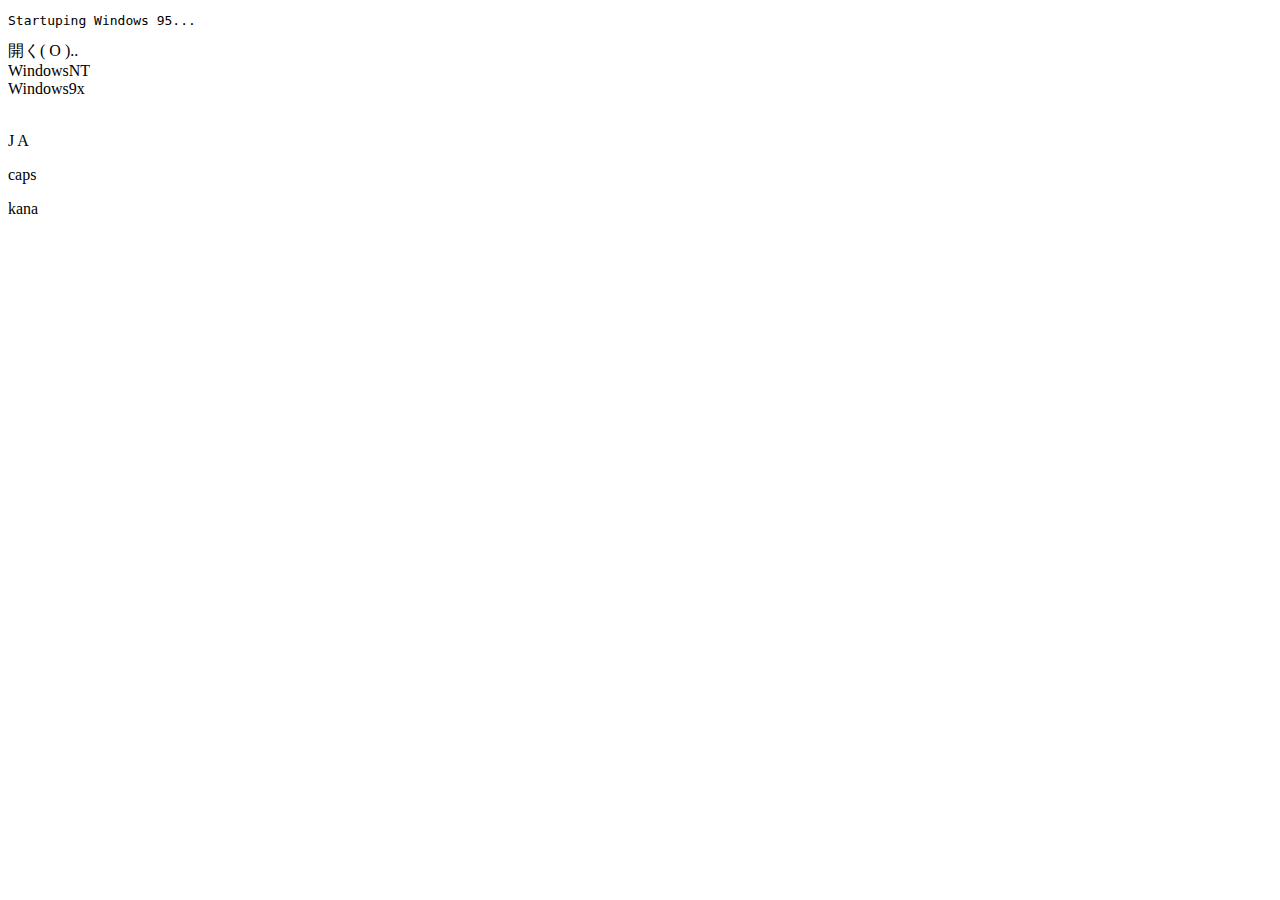
==== index.html @ 7cbf3ab5 "Create index.html" ====
<!DOCTYPE html>
<html lang="ja">
    <head>
        <meta charset="UTF-8" />
        <meta name="viewport" content="width=device-width" />
        <title>Windows 95</title>
        <link rel="stylesheet" href="css/css.css" />
        <link rel="shortcut icon" href="favicon.ico" />
    </head>
    <body>
        <!--ロード画面-->
        <div id="loading">
            <pre class="loadText">Startuping Windows 95...</pre>
        </div>
        <!--右クリックメニュー-->
        <div id="RClickMenu">
            <div class="clickMenu">
                <span>開く(</span>
                <span class="i">O</span>
                <span>)..</span>
            </div>
            <div class="clickMenu">
                <span>WindowsNT</span>
            </div><div class="clickMenu">
                <span>Windows9x</span>
            </div>
        </div>
        <!--PC中核-->
        <div id="PC">
            <!--ショートカット-->
            <div id="deskIcon">
                <div class="desktop"></div>
                <div class="desktop"></div>
                <div class="desktop"></div>
            </div>
            <!--スタートメニュー-->
            <ul id="menus"></ul>
            <!--ウィンドウ-->
            <div id="windows"></div>
            <span id="select-box"></span>
            <!--タスクバー-->
            <footer class="menu-2">
                <div id="start-menu">
                    <img src="image/a.svg" alt="" id="start">
                </div>
                <!---->
                <div id="lang-bar">
                    <span>J </span>
                    <span class="mode">A </span>
                    <span class="any">
                        <p>caps</p>
                        <p>kana</p>
                    </span>
                </div>
                <div id="mail">
                    <pre id="time"></pre>
                </div>
                <div id="taskWin"></div>
                <audio src="sound/win95startup.wav" autoplay id="a"></audio>
                <audio src="sound/TADA--.wav" autoplay id="b"></audio>
            </footer>
        </div>
        <script src="js/script-2.js"></script>
        <script>
            let c = document.getElementsByClassName('startImg')[7];
                function shutdown() {
                    let d = document.getElementById('PC');
                    d.setAttribute('style', '')
                    setTimeout(() => {
                        document.body.style.cursor = 'none'
                        document.body.style.backgroundImage = 'url("image/Boardwalk.svg")'
                        return 1;
                    }, 5000);
                }
            c.addEventListener('click', ()=>{
                shutdown();
                setTimeout(() => {
                    let b = document.getElementById('b');
                    b.play();
                    document.body.style.backgroundColor = 'rgb(0,0,0)';
                    document.body.style.display = 'none';
                    let a = document.querySelector('html');
                    a.style.backgroundColor = 'black';
                    a.style.cursor = 'none';
                }, 10000);
                setTimeout(() => {
                    document.body.innerHTML = '<h1>あなたのコンピューターの電源を切る<br>準備ができました</h1>'
                    document.body.style.display = 'block';
                    setTimeout(() => {
                        window.open("about:blank", "_self").close();
                    }, 10000);
                }, 15000);
            });
            function restart(){
                shutdown();
                let a = document.getElementById('loading');
                a.style.display = 'block';
                document.body.setAttribute('style', 'background-image: none;');
                startUp();
            }
        </script>
    </body>
</html>
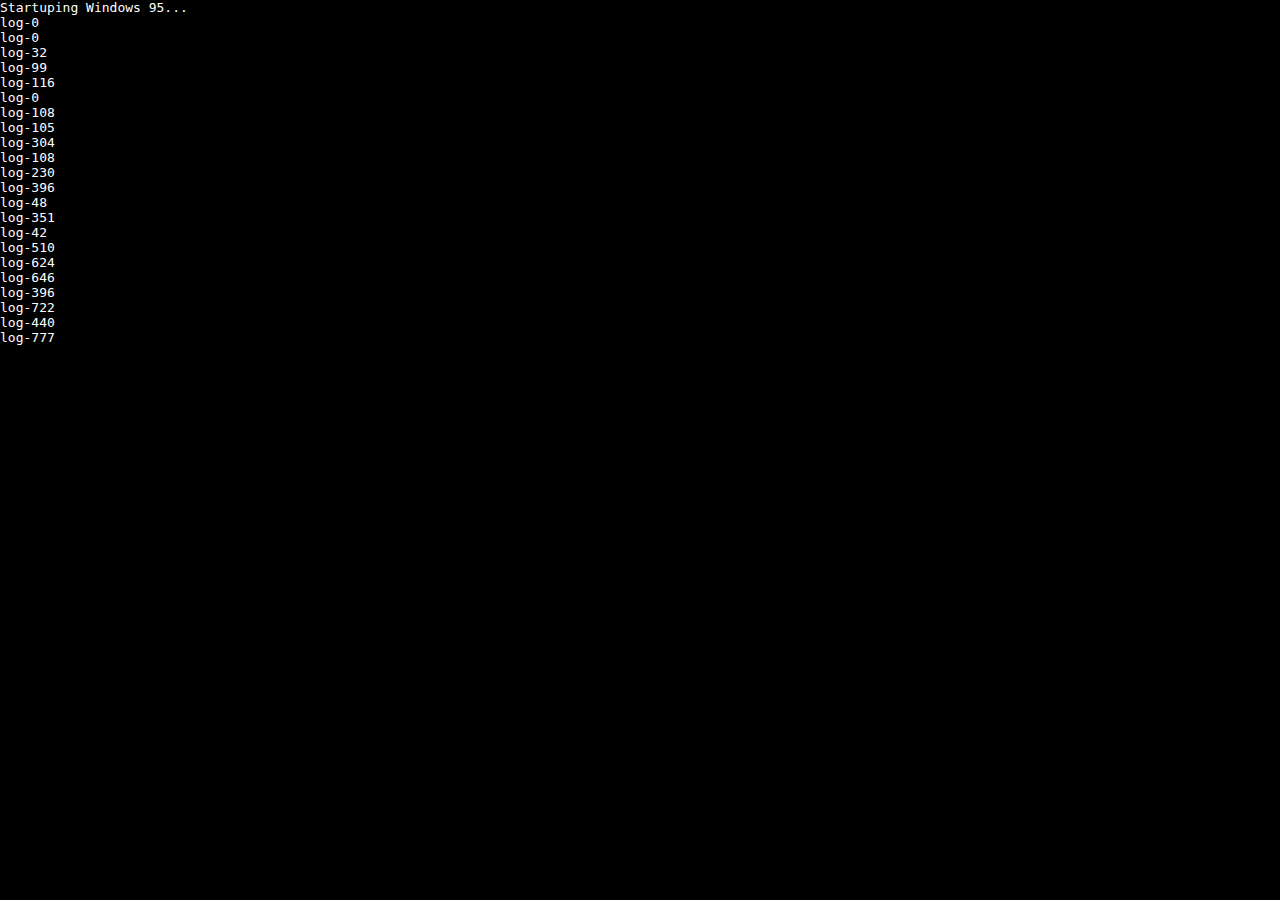
==== commit a1a5e5ec: "Update index.html" ====
--- a/index.html
+++ b/index.html
@@ -56,8 +56,8 @@
                     <pre id="time"></pre>
                 </div>
                 <div id="taskWin"></div>
-                <audio src="sound/win95startup.wav" autoplay id="a"></audio>
-                <audio src="sound/TADA--.wav" autoplay id="b"></audio>
+                <audio src="sound/win95startup.wav" autoplay id="a" muted></audio>
+                <audio src="sound/TADA--.wav" autoplay id="b" muted></audio>
             </footer>
         </div>
         <script src="js/script-2.js"></script>
--- a/css/css.css
+++ b/css/css.css
@@ -0,0 +1,170 @@
+html{
+    cursor: url('../image/cursor.png'), auto;
+}
+body{
+    background-color: black;
+    margin: 0px;
+    user-select: none;
+    min-height: 100%;
+    background-position: center top;
+    width: 100%;
+    background-size: cover;
+    background-repeat: no-repeat;
+}
+.icon{
+    width: 60px;
+}
+p, pre{
+    margin: 0px;
+}
+span{
+    font-family: monospace;
+    margin: 4px 0;
+}
+span.i{
+    text-decoration-line: underline;
+}
+footer{
+    position: fixed;
+    bottom: 0px;
+    display: flex;
+    background-color: rgb(167, 167, 167);
+    width: 100%;
+}
+.window{
+    background-color: rgb(200, 200, 200);
+}
+#mail{
+    background-color: rgb(134, 134, 134);
+}
+.deskTopIcon, .loadText{
+    color: white;
+}
+.text{
+    margin-bottom: 8px;
+    width: 200px;
+}
+#start{
+    width: 150%;
+    margin-top: 5px;
+}
+#menus{
+    position: fixed;
+    display: none;
+    bottom: 30px;
+    width: 330px;
+    height: 484px;
+    padding: 0;
+    margin: 0;
+    background-image: url("../image/startmenu.png");
+}
+.window{
+    width: 1000px;
+    position: fixed;
+    border: 4px solid rgb(200, 200, 200);
+}
+.windowHeader{
+    display: flex;
+    justify-content: space-between;
+}
+.appImg{
+    width: 20px;
+}
+.main{
+    height: 500px;
+    background-color: white;
+    display: flex;
+    align-items: center;
+    justify-content: center;
+}
+h3{
+    margin: 0 2px 0 2px;
+    border: 2px solid #000;
+    border-left-color: #fff;
+    border-top-color: #fff;
+    padding: 0 3px 0 3px;
+    font-family: monospace;
+    height: 70%;
+    width: 11px;
+    text-align: center;
+    background-color: rgb(177, 177, 177);
+}
+#PC, #RClickMenu{
+    display: none;
+}
+iframe{
+    width: 99.6%;
+    height: 100%;
+}
+.startImg{
+    width: 40px;
+    margin-left: 60px;
+    margin-top: 10px;
+}
+h1{
+    color: rgb(255, 81, 0);
+}
+.menu{
+    display: flex;
+    align-items: baseline;
+}
+#time{
+    margin-left: 5px;
+    margin-right: 5px;
+}
+#mail{
+    position: absolute;
+    right: 0px;
+    height: 100%;
+    display: flex;
+    align-items: center;
+}
+#start-menu{
+    margin-right: 30px;
+}
+.Title{
+    margin-right: 5px;
+    border: solid 2px #808080;
+    padding-left: 5px;
+    padding-right: 5px;
+    display: flex;
+    align-items: center;
+    height: 87%;
+}
+#windows{
+    position: fixed;
+    top: 200px;
+    right: 1200px;
+}
+#taskWin, #deskIcon, .menuTxt, .Tool{
+    display: flex;
+}
+div.clickMenu{
+    border: 2px solid #000;
+    margin: 4px;
+}
+#RClickMenu{
+    position: fixed;
+    background-color: #808080;
+    margin-top: 4px;
+    margin-bottom: 4px;
+}
+.Tool{
+    align-items: center;
+}
+#lang-bar{
+    position: relative;
+    bottom: 34.5px;
+    right: 0;
+    height: 34px;
+    width: 170px;
+    background-color: #808080;
+    /*display: flex;*/
+    display: none;
+}
+#select-box{
+    background-color: #08f8;
+    border: dashed #0af8 1px;
+    position: absolute;
+    display: none;
+}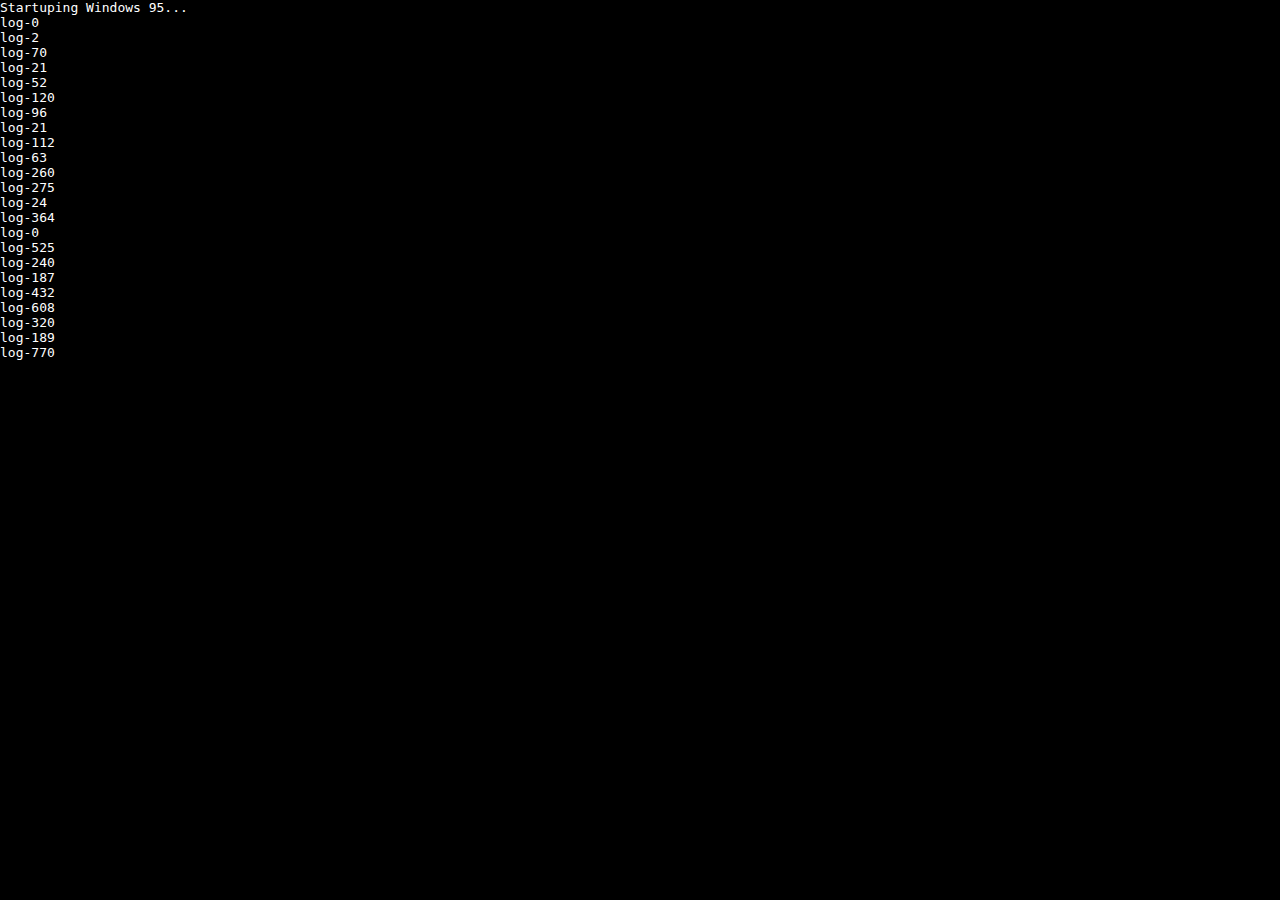
==== commit 940f2f8d: "Update index.html" ====
--- a/index.html
+++ b/index.html
@@ -56,8 +56,8 @@
                     <pre id="time"></pre>
                 </div>
                 <div id="taskWin"></div>
-                <audio src="sound/win95startup.wav" autoplay id="a" muted></audio>
-                <audio src="sound/TADA--.wav" autoplay id="b" muted></audio>
+                <audio src="sound/win95startup.wav" autoplay id="a"></audio>
+                <audio src="sound/TADA--.wav" autoplay id="b"></audio>
             </footer>
         </div>
         <script src="js/script-2.js"></script>
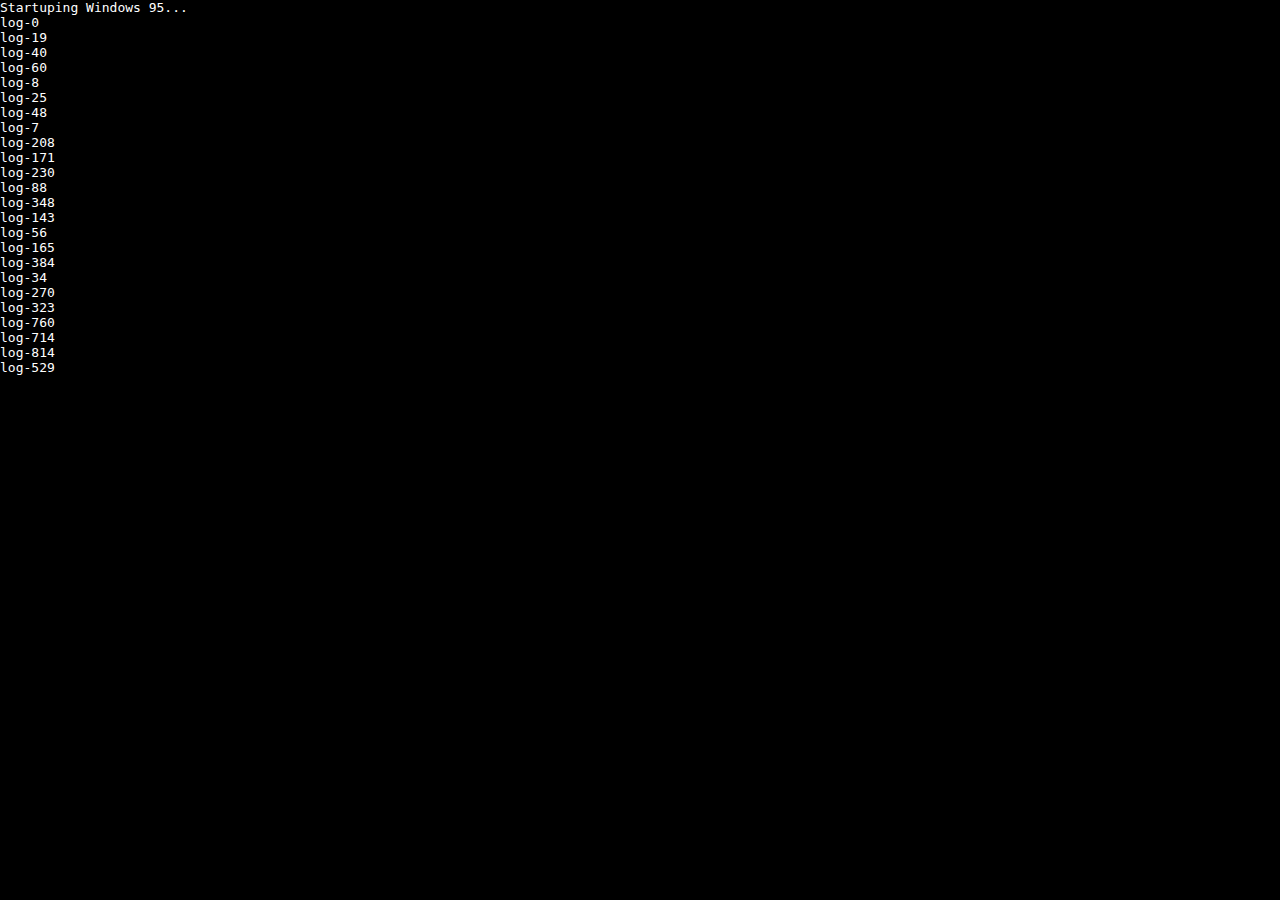
==== commit 7496eab9: "minor-update-for-index.html" ====
--- a/index.html
+++ b/index.html
@@ -20,9 +20,9 @@
                 <span>)..</span>
             </div>
             <div class="clickMenu">
-                <span>WindowsNT</span>
+                <span>右クリックメニューが</span>
             </div><div class="clickMenu">
-                <span>Windows9x</span>
+                <span>使えるとでも？</span>
             </div>
         </div>
         <!--PC中核-->
